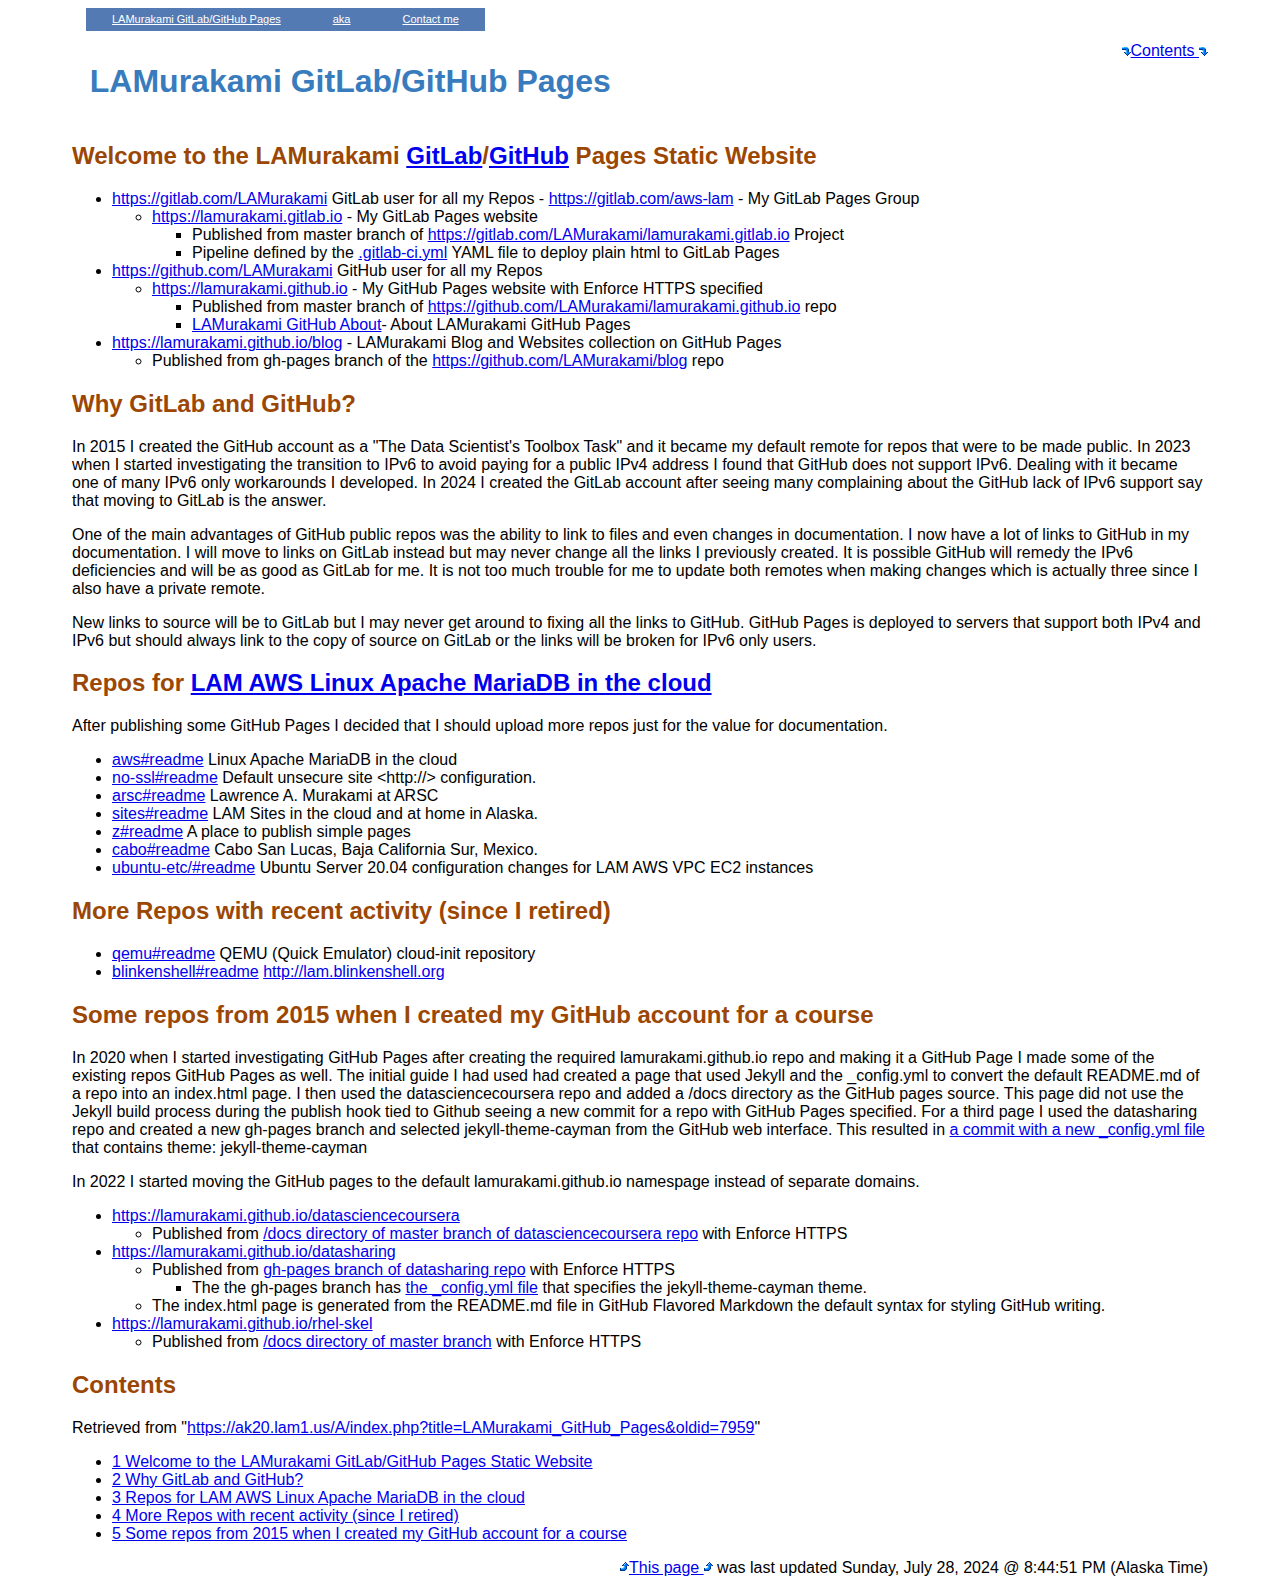
==== index.html @ fcbdb771 "Fix About link" ====
<html><head>

<title>LAMurakami GitLab/GitHub Pages</title>

<link rel="Shortcut Icon" href="LAM.ico" />
<link rel="stylesheet" type="text/css" href="Style.css" />

</head><body>

<!-- START top_nav menuwrapper menuBar -->
<div id="top_nav" align="center"><div id="menuwrapper" align="center">
<ul id="menuBar" style="margin-bottom: 0px;">

<li><a class="trigger" href="." name="top"> LAMurakami GitLab/GitHub Pages</a>
    <ul>
    <li><a href="About">     * About LAMurakami GitLab/GitHub Pages </a></li>
    </ul>
</li>
<li><a class="trigger" href="http://sites.LAM1.us/"> aka</a>
    <ul>
    <li><a href="https://lamurakami.gitlab.io">
    * https://lamurakami.gitlab.io</a></li>
    <li><a href="https://lamurakami.github.io">
    * https://lamurakami.github.io</a></li>
    <li><a href="https://ak20.lam1.us/github">
    * https://ak20.lam1.us/github</a></li>
    </ul>
</li><!-- END aka -->
<li><a class="trigger" href="#tail">        Contact me</a>
    <ul>
    <li><a href="/?dir">                    * 907-978-0260</a></li>
    <li><a href="MailTo:GitLabPages@lamurakami.com">
                                            * GitLabPages@lamurakami.com</a></li>
    </ul>
</li><!-- END Contact me -->
</ul>
</div></div><br class="clearit"><!-- END top_nav menuwrapper menuBar -->
<span style="float: right;"><a href="#toc">
<img border="0" src="ScrollDown.gif" alt="down" />Contents
<img border="0" src="ScrollDown.gif" alt="down" /></a></span>
<h1 >&nbsp;

LAMurakami GitLab/GitHub Pages

</h1>
<br class="clearit">
<!-- start content -->
<div id="mw-content-text" lang="en" dir="ltr"><div>

<h2><span id="Welcome_to_the_LAMurakami_GitLab.2FGitHub_Pages_Static_Website"></span><span id="Welcome_to_the_LAMurakami_GitLab/GitHub_Pages_Static_Website">Welcome to the LAMurakami <a rel="nofollow" href="https://lamurakami.gitlab.io">GitLab</a>/<a rel="nofollow" href="https://lamurakami.github.io">GitHub</a> Pages Static Website</span></h2>
<ul><li><a rel="nofollow" href="https://gitlab.com/LAMurakami">https://gitlab.com/LAMurakami</a> GitLab user for all my Repos - <a rel="nofollow" href="https://gitlab.com/aws-lam">https://gitlab.com/aws-lam</a> - My GitLab Pages Group
<ul><li><a rel="nofollow" href="https://lamurakami.gitlab.io">https://lamurakami.gitlab.io</a> - My GitLab Pages website
<ul><li>Published from master branch of <a rel="nofollow" href="https://gitlab.com/LAMurakami/lamurakami.gitlab.io">https://gitlab.com/LAMurakami/lamurakami.gitlab.io</a> Project</li>
<li>Pipeline defined by the <a rel="nofollow" href="https://gitlab.com/LAMurakami/lamurakami.gitlab.io/-/blob/master/.gitlab-ci.yml?ref_type=heads">.gitlab-ci.yml</a> YAML file to deploy plain html to GitLab Pages</li></ul></li></ul></li>
<li><a rel="nofollow" href="https://github.com/LAMurakami">https://github.com/LAMurakami</a> GitHub user for all my Repos
<ul><li><a rel="nofollow" href="https://lamurakami.github.io">https://lamurakami.github.io</a> - My GitHub Pages website with Enforce HTTPS specified
<ul><li>Published from master branch of <a rel="nofollow" href="https://github.com/LAMurakami/lamurakami.github.io">https://github.com/LAMurakami/lamurakami.github.io</a> repo</li>
<li><a href="About" title="LAMurakami GitHub About">LAMurakami GitHub About</a>- About LAMurakami GitHub Pages</li></ul></li></ul></li>
<li><a rel="nofollow" href="https://lamurakami.github.io/blog">https://lamurakami.github.io/blog</a> - LAMurakami Blog and Websites collection on GitHub Pages
<ul><li>Published from gh-pages branch of the <a rel="nofollow" href="https://github.com/LAMurakami/blog">https://github.com/LAMurakami/blog</a> repo</li></ul></li></ul>
<h2><span id="Why_GitLab_and_GitHub.3F"></span><span id="Why_GitLab_and_GitHub?">Why GitLab and GitHub?</span></h2>
<p>In 2015 I created the GitHub account as a "The Data Scientist's Toolbox Task" and it became my default remote for repos that were to be made public.  In 2023 when I started investigating the transition to IPv6 to avoid paying for a public IPv4 address I found that GitHub does not support IPv6.  Dealing with it became one of many IPv6 only workarounds I developed.  In 2024 I created the GitLab account after seeing many complaining about the GitHub lack of IPv6 support say that moving to GitLab is the answer.
</p><p>One of the main advantages of GitHub public repos was the ability to link to files and even changes in documentation.  I now have a lot of links to GitHub in my documentation.  I will move to links on GitLab instead but may never change all the links I previously created.  It is possible GitHub will remedy the IPv6 deficiencies and will be as good as GitLab for me.  It is not too much trouble for me to update both remotes when making changes which is actually three since I also have a private remote.
</p><p>New links to source will be to GitLab but I may never get around to fixing all the links to GitHub.  GitHub Pages is deployed to servers that support both IPv4 and IPv6 but should always link to the copy of source on GitLab or the links will be broken for IPv6 only users.
</p>
<h2><span id="Repos_for_LAM_AWS_Linux_Apache_MariaDB_in_the_cloud">Repos for <a rel="nofollow" href="http://aws.lam1.us">LAM AWS Linux Apache MariaDB in the cloud</a></span></h2>
<p>After publishing some GitHub Pages I decided that I should upload more repos just for the value for documentation.
</p>
<ul><li><a rel="nofollow" href="https://github.com/LAMurakami/aws#readme">aws#readme</a> Linux Apache MariaDB in the cloud</li>
<li><a rel="nofollow" href="https://github.com/LAMurakami/no-ssl#readme">no-ssl#readme</a> Default unsecure site &lt;http://&gt; configuration.</li>
<li><a rel="nofollow" href="https://github.com/LAMurakami/arsc#readme">arsc#readme</a> Lawrence A. Murakami at ARSC</li>
<li><a rel="nofollow" href="https://github.com/LAMurakami/sites#readme">sites#readme</a> LAM Sites in the cloud and at home in Alaska.</li>
<li><a rel="nofollow" href="https://github.com/LAMurakami/z#readme">z#readme</a> A place to publish simple pages</li>
<li><a rel="nofollow" href="https://github.com/LAMurakami/cabo#readme">cabo#readme</a> Cabo San Lucas, Baja California Sur, Mexico.</li>
<li><a rel="nofollow" href="https://github.com/LAMurakami/ubuntu-etc/#readme">ubuntu-etc/#readme</a> Ubuntu Server 20.04 configuration changes for LAM AWS VPC EC2 instances</li></ul>
<h2><span id="More_Repos_with_recent_activity_.28since_I_retired.29"></span><span id="More_Repos_with_recent_activity_(since_I_retired)">More Repos with recent activity (since I retired)</span></h2>
<ul><li><a rel="nofollow" href="https://github.com/LAMurakami/qemu#readme">qemu#readme</a> QEMU (Quick Emulator) cloud-init repository</li>
<li><a rel="nofollow" href="https://github.com/LAMurakami/blinkenshell#readme">blinkenshell#readme</a> <a rel="nofollow" href="http://lam.blinkenshell.org">http://lam.blinkenshell.org</a></li></ul>
<h2><span id="Some_repos_from_2015_when_I_created_my_GitHub_account_for_a_course">Some repos from 2015 when I created my GitHub account for a course</span></h2>
<p>In 2020 when I started investigating GitHub Pages after creating the required lamurakami.github.io repo and making it a GitHub Page I made some of the existing repos GitHub Pages as well.  The initial guide I had used had created a page that used Jekyll and the _config.yml to convert the default README.md of a repo into an index.html page.  I then used the datasciencecoursera repo and added a /docs directory as the GitHub pages source.  This page did not use the Jekyll build process during the publish hook tied to Github seeing a new commit for a repo with GitHub Pages specified. For a third page I used the datasharing repo and created a new gh-pages branch and selected jekyll-theme-cayman from the GitHub web interface.  This resulted in <a rel="nofollow" href="https://github.com/LAMurakami/datasharing/commit/a7748c3">a commit with a new _config.yml file</a> that contains theme: jekyll-theme-cayman
</p><p>In 2022 I started moving the GitHub pages to the default lamurakami.github.io namespage instead of separate domains.
</p>
<ul><li><a rel="nofollow" href="https://lamurakami.github.io/datasciencecoursera">https://lamurakami.github.io/datasciencecoursera</a>
<ul><li>Published from <a rel="nofollow" href="https://github.com/LAMurakami/datasciencecoursera">/docs directory of master branch of datasciencecoursera repo</a> with Enforce HTTPS</li></ul></li>
<li><a rel="nofollow" href="https://lamurakami.github.io/datasharing">https://lamurakami.github.io/datasharing</a>
<ul><li>Published from <a rel="nofollow" href="https://github.com/LAMurakami/datasharing/tree/gh-pages">gh-pages branch of datasharing repo</a> with Enforce HTTPS
<ul><li>The the gh-pages branch has <a rel="nofollow" href="https://github.com/LAMurakami/datasharing/blob/gh-pages/_config.yml">the _config.yml file</a> that specifies the jekyll-theme-cayman theme.</li></ul></li>
<li>The index.html page is generated from the README.md file in GitHub Flavored Markdown the default syntax for styling GitHub writing.</li></ul></li>
<li><a rel="nofollow" href="https://lamurakami.github.io/rhel-skel">https://lamurakami.github.io/rhel-skel</a>
<ul><li>Published from <a rel="nofollow" href="https://github.com/LAMurakami/rhel-skel/tree/master/docs">/docs directory of master branch</a> with Enforce HTTPS</li></ul></li></ul>
<!-- 
NewPP limit report
Cached time: 20240729043607
Cache expiry: 86400
Reduced expiry: false
Complications: [show‐toc]
CPU time usage: 0.004 seconds
Real time usage: 0.004 seconds
Preprocessor visited node count: 16/1000000
Post‐expand include size: 0/2097152 bytes
Template argument size: 0/2097152 bytes
Highest expansion depth: 2/100
Expensive parser function count: 0/100
Unstrip recursion depth: 0/20
Unstrip post‐expand size: 0/5000000 bytes
-->
<!--
Transclusion expansion time report (%,ms,calls,template)
100.00%    0.000      1 -total
-->

<!-- Saved in parser cache with key wikidb:pcache:idhash:362-0!canonical and timestamp 20240729043607 and revision id 7959. Rendering was triggered because: edit-page
 -->
</div>
</div>
<!-- end content -->
<div id="toc" role="navigation" aria-labelledby="mw-toc-heading"><input type="checkbox" role="button" id="toctogglecheckbox" style="display:none" /><div lang="en" dir="ltr"><h2 id="mw-toc-heading">Contents</h2><label for="toctogglecheckbox"></label></div>
<div data-nosnippet="">Retrieved from "<a dir="ltr" href="https://ak20.lam1.us/A/index.php?title=LAMurakami_GitHub_Pages&amp;oldid=7959">https://ak20.lam1.us/A/index.php?title=LAMurakami_GitHub_Pages&amp;oldid=7959</a>"</div>
<ul>
<li><a href="#Welcome_to_the_LAMurakami_GitLab/GitHub_Pages_Static_Website">1 Welcome to the LAMurakami GitLab/GitHub Pages Static Website</a></li>
<li><a href="#Why_GitLab_and_GitHub?">2 Why GitLab and GitHub?</a></li>
<li><a href="#Repos_for_LAM_AWS_Linux_Apache_MariaDB_in_the_cloud">3 Repos for LAM AWS Linux Apache MariaDB in the cloud</a></li>
<li><a href="#More_Repos_with_recent_activity_(since_I_retired)">4 More Repos with recent activity (since I retired)</a></li>
<li><a href="#Some_repos_from_2015_when_I_created_my_GitHub_account_for_a_course">5 Some repos from 2015 when I created my GitHub account for a course</a></li>
</ul>
</div>

<p align=right>
<a href="#top" name="tail"><img border="0" src="ScrollUp.gif" alt="up" />This page
<img border="0" src="ScrollUp.gif" alt="up" /></a> was last updated

Sunday, July 28, 2024 @ 8:44:51 PM (Alaska Time)
</p>
</body></html>
---- Style.css ----
/* LAM style sheet */
/* $Id: Style.css,v 1.16 2020/01/04 11:24:29 lam Exp lam $ */

html { font-family: Tahoma, Arial, sans-serif; margin-left: 5%; margin-right: 5%; }
h1 { color: #397cbd; }
h2 { color: #9b4703; }
h3 { color: blue; }
h4,h5,h6 { margin-left: -2%; margin-right: -2%}

dt { color: #a02712}

a[href]:hover { background: cyan }
a:hover img { background: white }

pre { color: black; background: #E6E6F9; font-family: monospace; border: solid; 
  border-width: thin; padding: 0.5em;}

/* Some class tag definitions */

p.Right { text-align: right ; margin-top: 0 ; margin-bottom: 0; }

img.floatLeft { float: left; margin: 4px; }
img.floatRight { float: right; margin: 4px; }

/* Top navigation bar Id and class definitions follow: */

#top_nav { padding-top: 0px; margin-top: 0px; height:34px; align:right; }
a.trigger { background-color: #537ab3; }
#menuwrapper { color:#ffffff; margin-top:0; font-size:11px; width:100%;}
.clearit { clear: both; height: 0; line-height: 0.0; font-size: 0; }
#menuBar, #menuBar ul { background-color:#ADC1D8; z-index: 10;
    margin-top:0; padding:0; margin-left: 14px; list-style:none;
    text-align:left; }
#menuBar a { color: #ffffff; padding: 5px 26px 6px 26px; display:block; }
#menuBar a.trigger { margin-top:0; padding: 5px 26px 6px 26px; }
#menuBar li { float: left; width: auto; }
#menuBar li ul, #menuBar ul li  { width: 24em; }
#menuBar ul li a { color:#003399; border-right: 0; padding-left: 5px; }
#menuBar li ul { position: absolute; display: none; }
#menuBar li:hover a, #menuBar li.fixIEhvr a { background-color:cyan; color:black; }
#menuBar li:hover ul, #menuBar li.fixIEhvr ul { display: block; }
#menuBar li:hover ul a, #menuBar li.fixIEhvr ul a { background-color: transparent; }
#menuBar ul a:hover { background-color: cyan!important; color:black!important; }

/* Big Round "Donate" Button class definitions follow: */

.big-round-button { color: blue; background: gold; width:200px; height:48px; border:0;
 font-family:'Helvetica Neue',sans-serif; font-size:24px; line-height:40px; border-radius:30px; }
.big-round-button:hover { color: gold; background: #397cbd; }
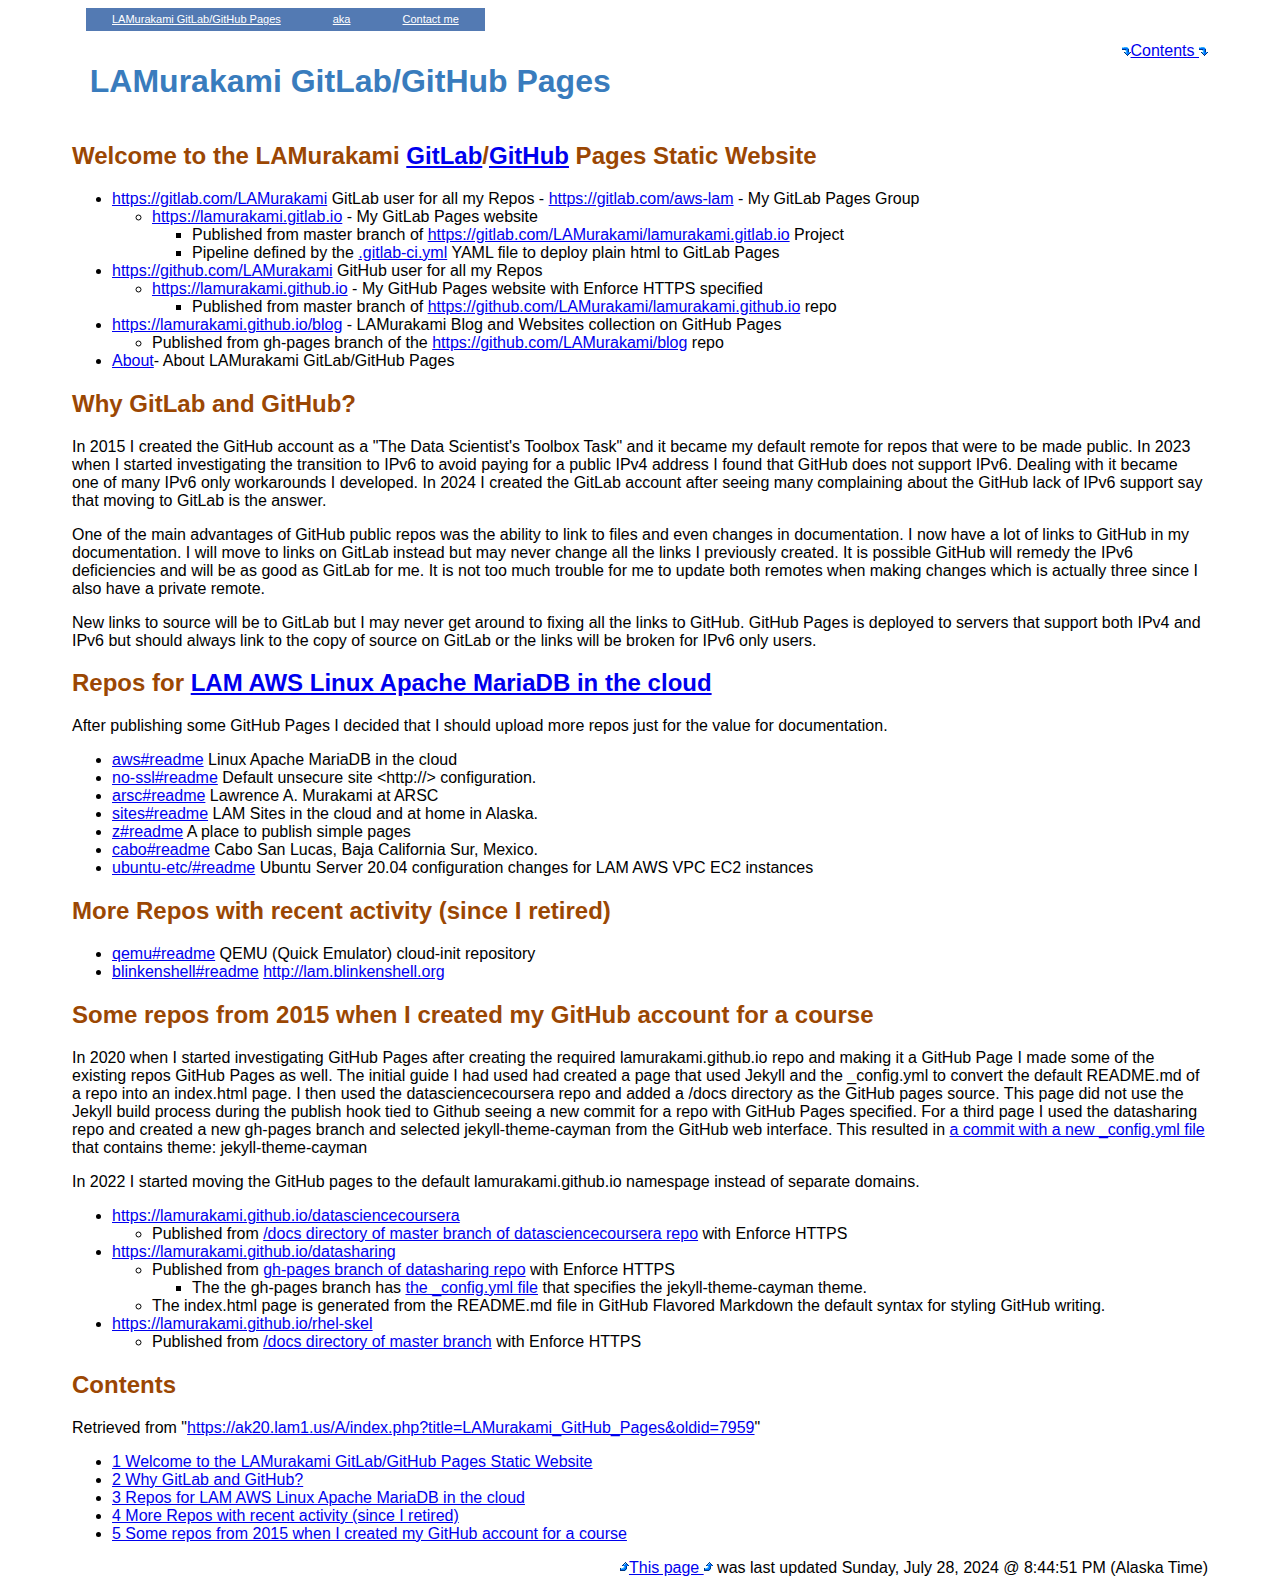
==== commit 9dcec80b: "Fix About link" ====
--- a/index.html
+++ b/index.html
@@ -55,9 +55,11 @@
 <li><a rel="nofollow" href="https://github.com/LAMurakami">https://github.com/LAMurakami</a> GitHub user for all my Repos
 <ul><li><a rel="nofollow" href="https://lamurakami.github.io">https://lamurakami.github.io</a> - My GitHub Pages website with Enforce HTTPS specified
 <ul><li>Published from master branch of <a rel="nofollow" href="https://github.com/LAMurakami/lamurakami.github.io">https://github.com/LAMurakami/lamurakami.github.io</a> repo</li>
-<li><a href="About" title="LAMurakami GitHub About">LAMurakami GitHub About</a>- About LAMurakami GitHub Pages</li></ul></li></ul></li>
+</ul></li></ul></li>
 <li><a rel="nofollow" href="https://lamurakami.github.io/blog">https://lamurakami.github.io/blog</a> - LAMurakami Blog and Websites collection on GitHub Pages
-<ul><li>Published from gh-pages branch of the <a rel="nofollow" href="https://github.com/LAMurakami/blog">https://github.com/LAMurakami/blog</a> repo</li></ul></li></ul>
+<ul><li>Published from gh-pages branch of the <a rel="nofollow" href="https://github.com/LAMurakami/blog">https://github.com/LAMurakami/blog</a> repo</li></ul>
+<li><a href="About" title="About">About</a>- About LAMurakami GitLab/GitHub Pages</li>
+</li></ul>
 <h2><span id="Why_GitLab_and_GitHub.3F"></span><span id="Why_GitLab_and_GitHub?">Why GitLab and GitHub?</span></h2>
 <p>In 2015 I created the GitHub account as a "The Data Scientist's Toolbox Task" and it became my default remote for repos that were to be made public.  In 2023 when I started investigating the transition to IPv6 to avoid paying for a public IPv4 address I found that GitHub does not support IPv6.  Dealing with it became one of many IPv6 only workarounds I developed.  In 2024 I created the GitLab account after seeing many complaining about the GitHub lack of IPv6 support say that moving to GitLab is the answer.
 </p><p>One of the main advantages of GitHub public repos was the ability to link to files and even changes in documentation.  I now have a lot of links to GitHub in my documentation.  I will move to links on GitLab instead but may never change all the links I previously created.  It is possible GitHub will remedy the IPv6 deficiencies and will be as good as GitLab for me.  It is not too much trouble for me to update both remotes when making changes which is actually three since I also have a private remote.
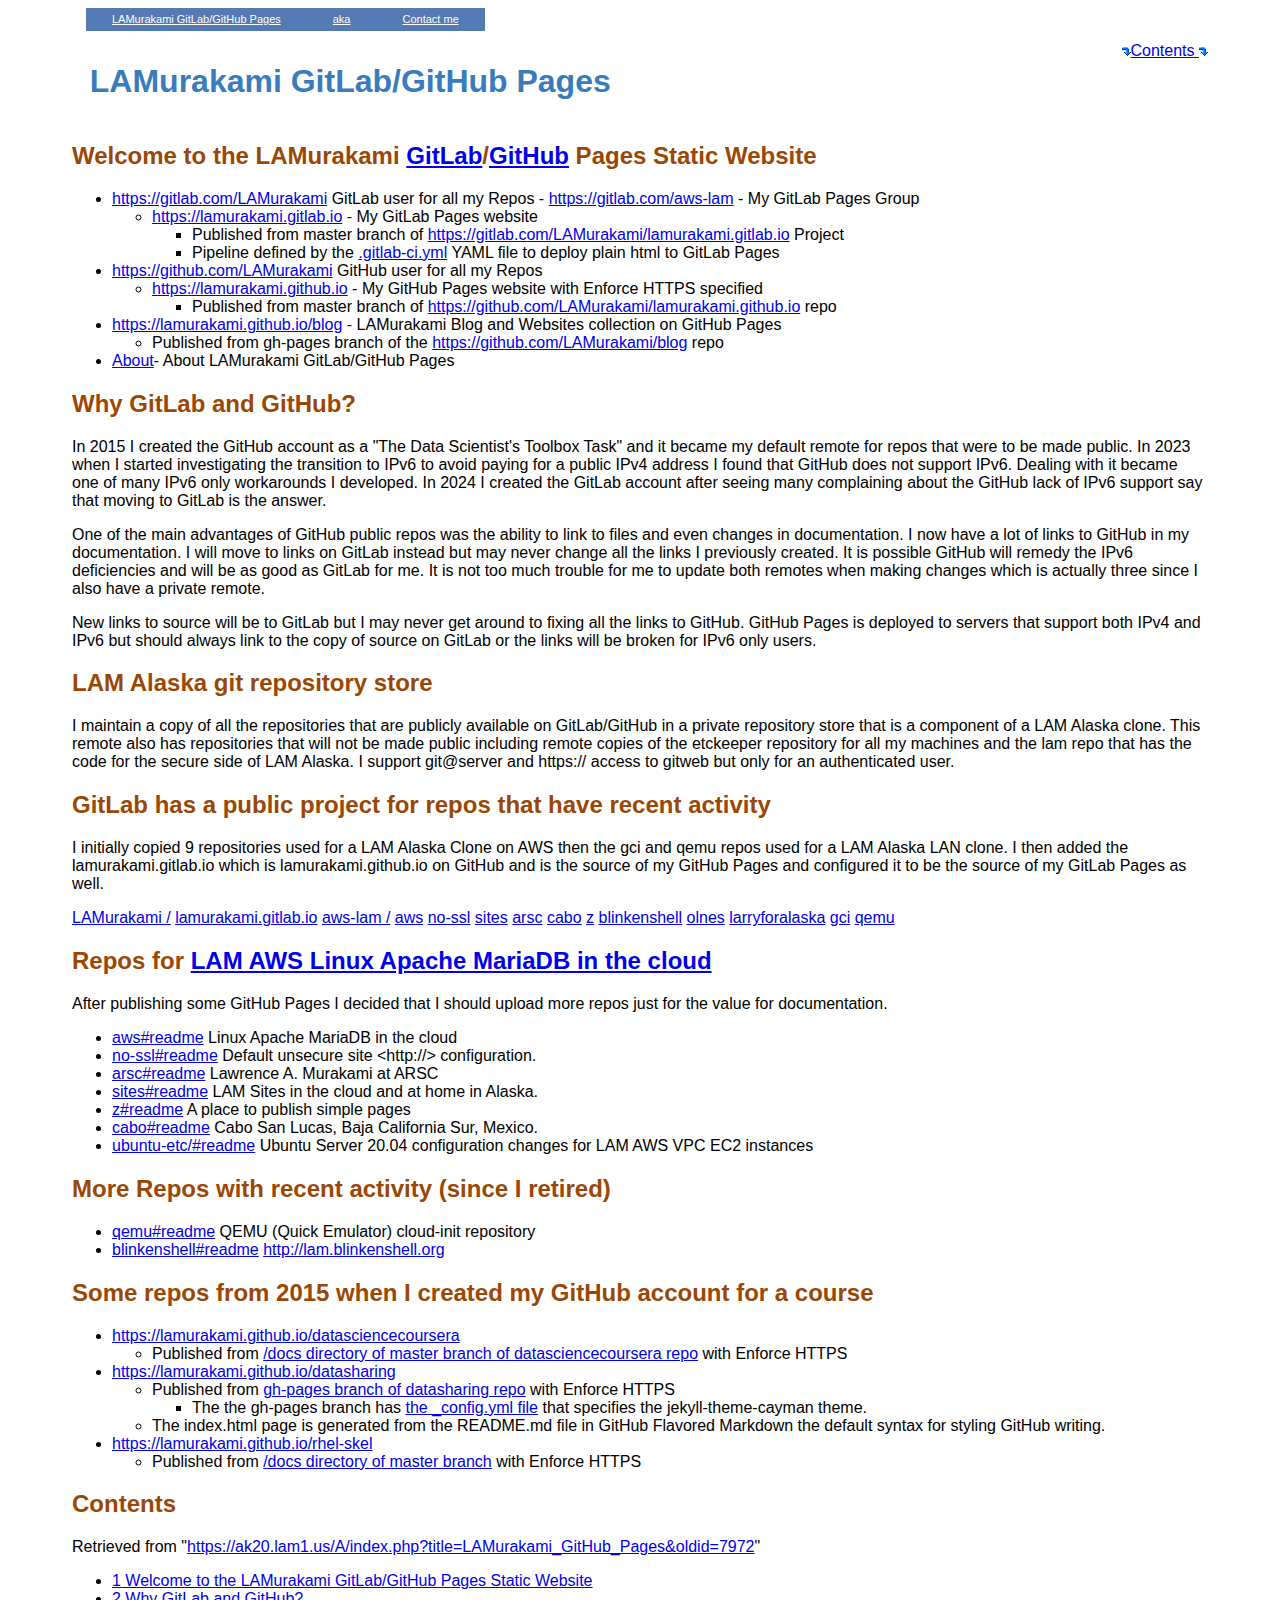
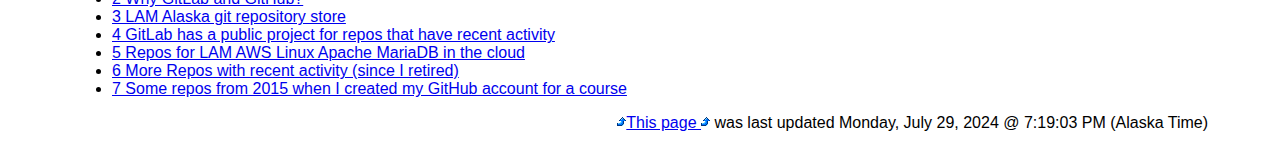
==== commit 637edb0a: "Update to LAMurakami GitLab/GitHub Pages" ====
--- a/index.html
+++ b/index.html
@@ -57,13 +57,33 @@
 <ul><li>Published from master branch of <a rel="nofollow" href="https://github.com/LAMurakami/lamurakami.github.io">https://github.com/LAMurakami/lamurakami.github.io</a> repo</li>
 </ul></li></ul></li>
 <li><a rel="nofollow" href="https://lamurakami.github.io/blog">https://lamurakami.github.io/blog</a> - LAMurakami Blog and Websites collection on GitHub Pages
-<ul><li>Published from gh-pages branch of the <a rel="nofollow" href="https://github.com/LAMurakami/blog">https://github.com/LAMurakami/blog</a> repo</li></ul>
+<ul><li>Published from gh-pages branch of the <a rel="nofollow" href="https://github.com/LAMurakami/blog">https://github.com/LAMurakami/blog</a> repo</li></ul></li>
 <li><a href="About" title="About">About</a>- About LAMurakami GitLab/GitHub Pages</li>
-</li></ul>
+</ul>
 <h2><span id="Why_GitLab_and_GitHub.3F"></span><span id="Why_GitLab_and_GitHub?">Why GitLab and GitHub?</span></h2>
 <p>In 2015 I created the GitHub account as a "The Data Scientist's Toolbox Task" and it became my default remote for repos that were to be made public.  In 2023 when I started investigating the transition to IPv6 to avoid paying for a public IPv4 address I found that GitHub does not support IPv6.  Dealing with it became one of many IPv6 only workarounds I developed.  In 2024 I created the GitLab account after seeing many complaining about the GitHub lack of IPv6 support say that moving to GitLab is the answer.
 </p><p>One of the main advantages of GitHub public repos was the ability to link to files and even changes in documentation.  I now have a lot of links to GitHub in my documentation.  I will move to links on GitLab instead but may never change all the links I previously created.  It is possible GitHub will remedy the IPv6 deficiencies and will be as good as GitLab for me.  It is not too much trouble for me to update both remotes when making changes which is actually three since I also have a private remote.
 </p><p>New links to source will be to GitLab but I may never get around to fixing all the links to GitHub.  GitHub Pages is deployed to servers that support both IPv4 and IPv6 but should always link to the copy of source on GitLab or the links will be broken for IPv6 only users.
+</p>
+<h2><span id="LAM_Alaska_git_repository_store">LAM Alaska git repository store</span></h2>
+<p>I maintain a copy of all the repositories that are publicly available on GitLab/GitHub in a private repository store that is a component of a LAM Alaska clone.  This remote also has repositories that will not be made public including remote copies of the etckeeper repository for all my machines and the lam repo that has the code for the secure side of LAM Alaska.  I support git@server and https:// access to gitweb but only for an authenticated user.
+</p>
+<h2><span id="GitLab_has_a_public_project_for_repos_that_have_recent_activity">GitLab has a public project for repos that have recent activity</span></h2>
+<p>I initially copied 9 repositories used for a LAM Alaska Clone on AWS then the gci and qemu repos used for a LAM Alaska LAN clone.  I then added the lamurakami.gitlab.io which is lamurakami.github.io on GitHub and is the source of my GitHub Pages and configured it to be the source of my GitLab Pages as well.
+</p><p><a rel="nofollow" href="https://gitlab.com/LAMurakami">LAMurakami /</a>
+<a rel="nofollow" href="https://gitlab.com/LAMurakami/lamurakami.gitlab.io">lamurakami.gitlab.io</a>
+<a rel="nofollow" href="https://gitlab.com/aws-lam">aws-lam /</a>
+<a rel="nofollow" href="https://gitlab.com/aws-lam/aws">aws</a>
+<a rel="nofollow" href="https://gitlab.com/aws-lam/no-ssl">no-ssl</a>
+<a rel="nofollow" href="https://gitlab.com/aws-lam/sites">sites</a>
+<a rel="nofollow" href="https://gitlab.com/aws-lam/arsc">arsc</a>
+<a rel="nofollow" href="https://gitlab.com/aws-lam/cabo">cabo</a>
+<a rel="nofollow" href="https://gitlab.com/aws-lam/z">z</a>
+<a rel="nofollow" href="https://gitlab.com/aws-lam/blinkenshell">blinkenshell</a>
+<a rel="nofollow" href="https://gitlab.com/aws-lam/olnes">olnes</a>
+<a rel="nofollow" href="https://gitlab.com/aws-lam/larryforalaska">larryforalaska</a>
+<a rel="nofollow" href="https://gitlab.com/aws-lam/gci">gci</a>
+<a rel="nofollow" href="https://gitlab.com/aws-lam/qemu">qemu</a>
 </p>
 <h2><span id="Repos_for_LAM_AWS_Linux_Apache_MariaDB_in_the_cloud">Repos for <a rel="nofollow" href="http://aws.lam1.us">LAM AWS Linux Apache MariaDB in the cloud</a></span></h2>
 <p>After publishing some GitHub Pages I decided that I should upload more repos just for the value for documentation.
@@ -79,9 +99,6 @@
 <ul><li><a rel="nofollow" href="https://github.com/LAMurakami/qemu#readme">qemu#readme</a> QEMU (Quick Emulator) cloud-init repository</li>
 <li><a rel="nofollow" href="https://github.com/LAMurakami/blinkenshell#readme">blinkenshell#readme</a> <a rel="nofollow" href="http://lam.blinkenshell.org">http://lam.blinkenshell.org</a></li></ul>
 <h2><span id="Some_repos_from_2015_when_I_created_my_GitHub_account_for_a_course">Some repos from 2015 when I created my GitHub account for a course</span></h2>
-<p>In 2020 when I started investigating GitHub Pages after creating the required lamurakami.github.io repo and making it a GitHub Page I made some of the existing repos GitHub Pages as well.  The initial guide I had used had created a page that used Jekyll and the _config.yml to convert the default README.md of a repo into an index.html page.  I then used the datasciencecoursera repo and added a /docs directory as the GitHub pages source.  This page did not use the Jekyll build process during the publish hook tied to Github seeing a new commit for a repo with GitHub Pages specified. For a third page I used the datasharing repo and created a new gh-pages branch and selected jekyll-theme-cayman from the GitHub web interface.  This resulted in <a rel="nofollow" href="https://github.com/LAMurakami/datasharing/commit/a7748c3">a commit with a new _config.yml file</a> that contains theme: jekyll-theme-cayman
-</p><p>In 2022 I started moving the GitHub pages to the default lamurakami.github.io namespage instead of separate domains.
-</p>
 <ul><li><a rel="nofollow" href="https://lamurakami.github.io/datasciencecoursera">https://lamurakami.github.io/datasciencecoursera</a>
 <ul><li>Published from <a rel="nofollow" href="https://github.com/LAMurakami/datasciencecoursera">/docs directory of master branch of datasciencecoursera repo</a> with Enforce HTTPS</li></ul></li>
 <li><a rel="nofollow" href="https://lamurakami.github.io/datasharing">https://lamurakami.github.io/datasharing</a>
@@ -92,13 +109,13 @@
 <ul><li>Published from <a rel="nofollow" href="https://github.com/LAMurakami/rhel-skel/tree/master/docs">/docs directory of master branch</a> with Enforce HTTPS</li></ul></li></ul>
 <!-- 
 NewPP limit report
-Cached time: 20240729043607
+Cached time: 20240730014449
 Cache expiry: 86400
 Reduced expiry: false
 Complications: [show‐toc]
-CPU time usage: 0.004 seconds
-Real time usage: 0.004 seconds
-Preprocessor visited node count: 16/1000000
+CPU time usage: 0.005 seconds
+Real time usage: 0.005 seconds
+Preprocessor visited node count: 22/1000000
 Post‐expand include size: 0/2097152 bytes
 Template argument size: 0/2097152 bytes
 Highest expansion depth: 2/100
@@ -111,19 +128,21 @@
 100.00%    0.000      1 -total
 -->
 
-<!-- Saved in parser cache with key wikidb:pcache:idhash:362-0!canonical and timestamp 20240729043607 and revision id 7959. Rendering was triggered because: edit-page
+<!-- Saved in parser cache with key wikidb:pcache:idhash:362-0!canonical and timestamp 20240730014449 and revision id 7972. Rendering was triggered because: edit-page
  -->
 </div>
 </div>
 <!-- end content -->
 <div id="toc" role="navigation" aria-labelledby="mw-toc-heading"><input type="checkbox" role="button" id="toctogglecheckbox" style="display:none" /><div lang="en" dir="ltr"><h2 id="mw-toc-heading">Contents</h2><label for="toctogglecheckbox"></label></div>
-<div data-nosnippet="">Retrieved from "<a dir="ltr" href="https://ak20.lam1.us/A/index.php?title=LAMurakami_GitHub_Pages&amp;oldid=7959">https://ak20.lam1.us/A/index.php?title=LAMurakami_GitHub_Pages&amp;oldid=7959</a>"</div>
+<div data-nosnippet="">Retrieved from "<a dir="ltr" href="https://ak20.lam1.us/A/index.php?title=LAMurakami_GitHub_Pages&amp;oldid=7972">https://ak20.lam1.us/A/index.php?title=LAMurakami_GitHub_Pages&amp;oldid=7972</a>"</div>
 <ul>
 <li><a href="#Welcome_to_the_LAMurakami_GitLab/GitHub_Pages_Static_Website">1 Welcome to the LAMurakami GitLab/GitHub Pages Static Website</a></li>
 <li><a href="#Why_GitLab_and_GitHub?">2 Why GitLab and GitHub?</a></li>
-<li><a href="#Repos_for_LAM_AWS_Linux_Apache_MariaDB_in_the_cloud">3 Repos for LAM AWS Linux Apache MariaDB in the cloud</a></li>
-<li><a href="#More_Repos_with_recent_activity_(since_I_retired)">4 More Repos with recent activity (since I retired)</a></li>
-<li><a href="#Some_repos_from_2015_when_I_created_my_GitHub_account_for_a_course">5 Some repos from 2015 when I created my GitHub account for a course</a></li>
+<li><a href="#LAM_Alaska_git_repository_store">3 LAM Alaska git repository store</a></li>
+<li><a href="#GitLab_has_a_public_project_for_repos_that_have_recent_activity">4 GitLab has a public project for repos that have recent activity</a></li>
+<li><a href="#Repos_for_LAM_AWS_Linux_Apache_MariaDB_in_the_cloud">5 Repos for LAM AWS Linux Apache MariaDB in the cloud</a></li>
+<li><a href="#More_Repos_with_recent_activity_(since_I_retired)">6 More Repos with recent activity (since I retired)</a></li>
+<li><a href="#Some_repos_from_2015_when_I_created_my_GitHub_account_for_a_course">7 Some repos from 2015 when I created my GitHub account for a course</a></li>
 </ul>
 </div>
 
@@ -131,6 +150,6 @@
 <a href="#top" name="tail"><img border="0" src="ScrollUp.gif" alt="up" />This page
 <img border="0" src="ScrollUp.gif" alt="up" /></a> was last updated
 
-Sunday, July 28, 2024 @ 8:44:51 PM (Alaska Time)
+Monday, July 29, 2024 @ 7:19:03 PM (Alaska Time)
 </p>
 </body></html>
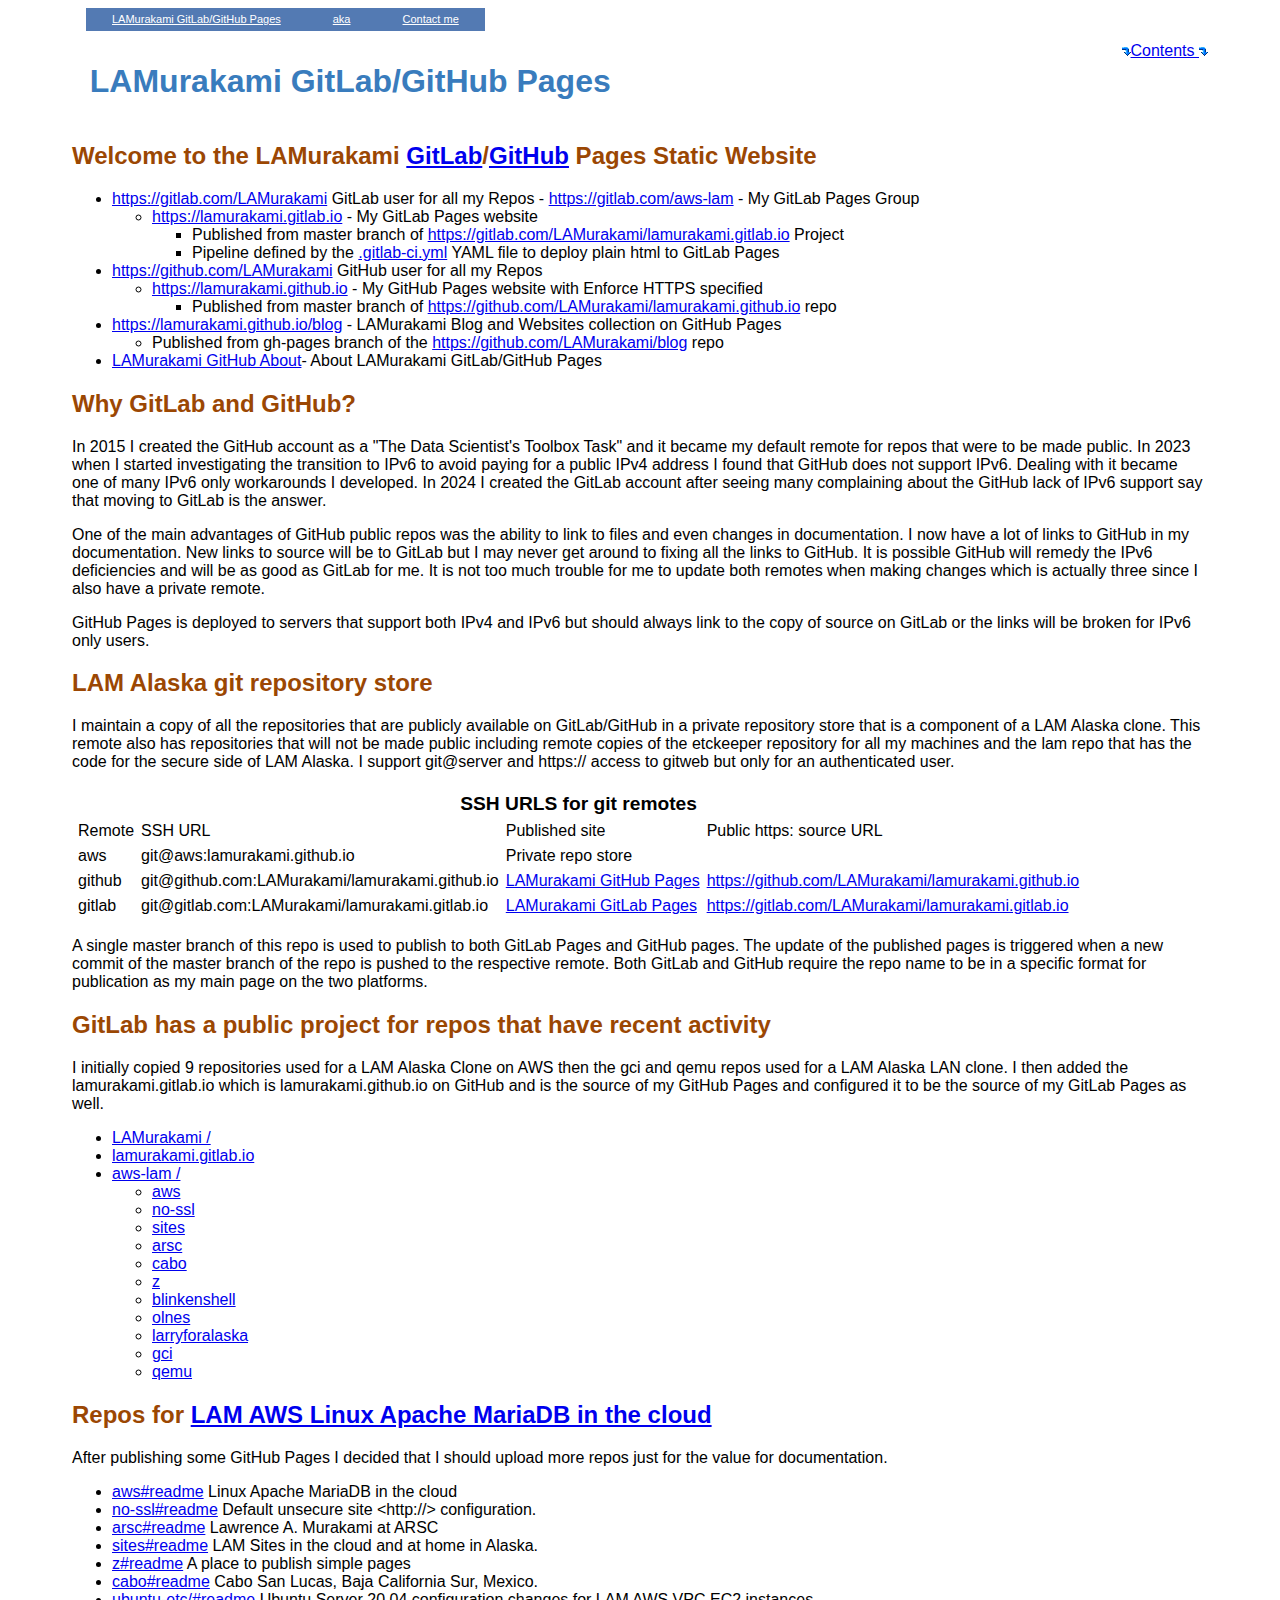
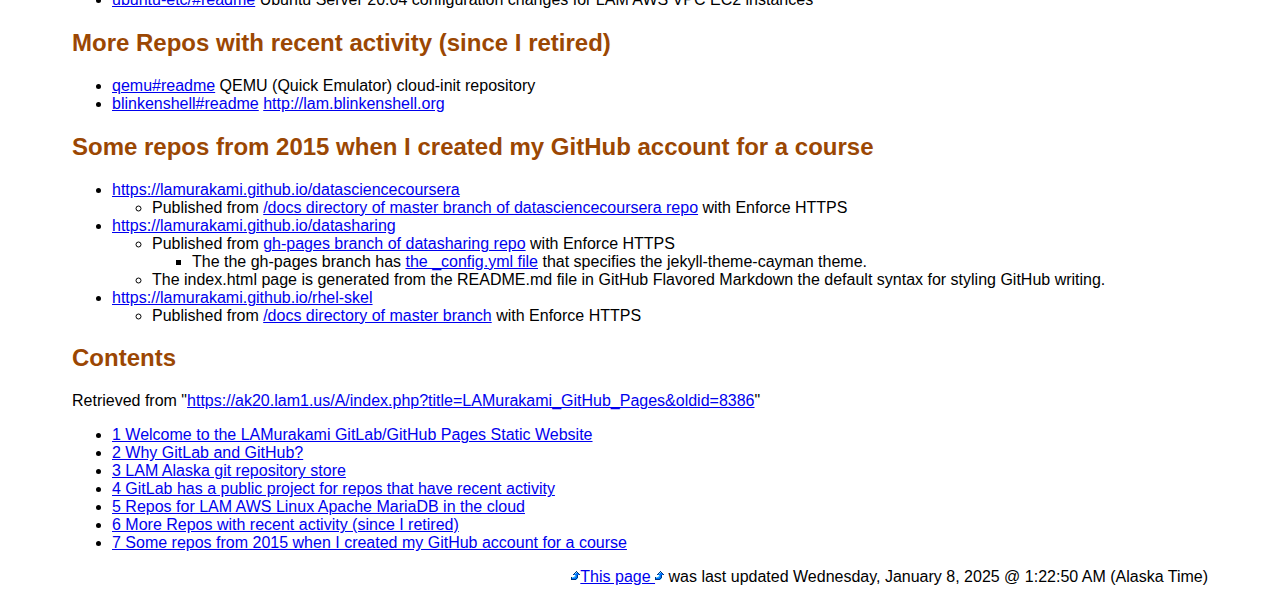
==== commit 7fb22efa: "Update the main page" ====
--- a/index.html
+++ b/index.html
@@ -45,7 +45,7 @@
 </h1>
 <br class="clearit">
 <!-- start content -->
-<div id="mw-content-text" lang="en" dir="ltr"><div>
+<div id="mw-content-text"><div lang="en" dir="ltr">
 
 <h2><span id="Welcome_to_the_LAMurakami_GitLab.2FGitHub_Pages_Static_Website"></span><span id="Welcome_to_the_LAMurakami_GitLab/GitHub_Pages_Static_Website">Welcome to the LAMurakami <a rel="nofollow" href="https://lamurakami.gitlab.io">GitLab</a>/<a rel="nofollow" href="https://lamurakami.github.io">GitHub</a> Pages Static Website</span></h2>
 <ul><li><a rel="nofollow" href="https://gitlab.com/LAMurakami">https://gitlab.com/LAMurakami</a> GitLab user for all my Repos - <a rel="nofollow" href="https://gitlab.com/aws-lam">https://gitlab.com/aws-lam</a> - My GitLab Pages Group
@@ -54,37 +54,64 @@
 <li>Pipeline defined by the <a rel="nofollow" href="https://gitlab.com/LAMurakami/lamurakami.gitlab.io/-/blob/master/.gitlab-ci.yml?ref_type=heads">.gitlab-ci.yml</a> YAML file to deploy plain html to GitLab Pages</li></ul></li></ul></li>
 <li><a rel="nofollow" href="https://github.com/LAMurakami">https://github.com/LAMurakami</a> GitHub user for all my Repos
 <ul><li><a rel="nofollow" href="https://lamurakami.github.io">https://lamurakami.github.io</a> - My GitHub Pages website with Enforce HTTPS specified
-<ul><li>Published from master branch of <a rel="nofollow" href="https://github.com/LAMurakami/lamurakami.github.io">https://github.com/LAMurakami/lamurakami.github.io</a> repo</li>
-</ul></li></ul></li>
+<ul><li>Published from master branch of <a rel="nofollow" href="https://github.com/LAMurakami/lamurakami.github.io">https://github.com/LAMurakami/lamurakami.github.io</a> repo</li></ul></li></ul></li>
 <li><a rel="nofollow" href="https://lamurakami.github.io/blog">https://lamurakami.github.io/blog</a> - LAMurakami Blog and Websites collection on GitHub Pages
 <ul><li>Published from gh-pages branch of the <a rel="nofollow" href="https://github.com/LAMurakami/blog">https://github.com/LAMurakami/blog</a> repo</li></ul></li>
-<li><a href="About" title="About">About</a>- About LAMurakami GitLab/GitHub Pages</li>
-</ul>
+<li><a href="/a/LAMurakami_GitHub_About" title="LAMurakami GitHub About">LAMurakami GitHub About</a>- About LAMurakami GitLab/GitHub Pages</li></ul>
 <h2><span id="Why_GitLab_and_GitHub.3F"></span><span id="Why_GitLab_and_GitHub?">Why GitLab and GitHub?</span></h2>
 <p>In 2015 I created the GitHub account as a "The Data Scientist's Toolbox Task" and it became my default remote for repos that were to be made public.  In 2023 when I started investigating the transition to IPv6 to avoid paying for a public IPv4 address I found that GitHub does not support IPv6.  Dealing with it became one of many IPv6 only workarounds I developed.  In 2024 I created the GitLab account after seeing many complaining about the GitHub lack of IPv6 support say that moving to GitLab is the answer.
-</p><p>One of the main advantages of GitHub public repos was the ability to link to files and even changes in documentation.  I now have a lot of links to GitHub in my documentation.  I will move to links on GitLab instead but may never change all the links I previously created.  It is possible GitHub will remedy the IPv6 deficiencies and will be as good as GitLab for me.  It is not too much trouble for me to update both remotes when making changes which is actually three since I also have a private remote.
-</p><p>New links to source will be to GitLab but I may never get around to fixing all the links to GitHub.  GitHub Pages is deployed to servers that support both IPv4 and IPv6 but should always link to the copy of source on GitLab or the links will be broken for IPv6 only users.
+</p><p>One of the main advantages of GitHub public repos was the ability to link to files and even changes in documentation.  I now have a lot of links to GitHub in my documentation.  New links to source will be to GitLab but I may never get around to fixing all the links to GitHub.  It is possible GitHub will remedy the IPv6 deficiencies and will be as good as GitLab for me.  It is not too much trouble for me to update both remotes when making changes which is actually three since I also have a private remote.
+</p><p>GitHub Pages is deployed to servers that support both IPv4 and IPv6 but should always link to the copy of source on GitLab or the links will be broken for IPv6 only users.
 </p>
 <h2><span id="LAM_Alaska_git_repository_store">LAM Alaska git repository store</span></h2>
 <p>I maintain a copy of all the repositories that are publicly available on GitLab/GitHub in a private repository store that is a component of a LAM Alaska clone.  This remote also has repositories that will not be made public including remote copies of the etckeeper repository for all my machines and the lam repo that has the code for the secure side of LAM Alaska.  I support git@server and https:// access to gitweb but only for an authenticated user.
 </p>
+<table cellspacing="5">
+<tbody><tr>
+<th colspan="4"><big>SSH URLS for git remotes</big>
+</th></tr>
+<tr>
+<td>Remote</td>
+<td>SSH URL</td>
+<td>Published site</td>
+<td>Public https: source URL
+</td></tr>
+<tr>
+<td>aws</td>
+<td>git@aws:lamurakami.github.io</td>
+<td>Private repo store
+</td></tr>
+<tr>
+<td>github</td>
+<td>git@github.com:LAMurakami/lamurakami.github.io</td>
+<td><a rel="nofollow" href="https://lamurakami.github.io/">LAMurakami GitHub Pages</a></td>
+<td><a rel="nofollow" href="https://github.com/LAMurakami/lamurakami.github.io">https://github.com/LAMurakami/lamurakami.github.io</a>
+</td></tr>
+<tr>
+<td>gitlab</td>
+<td>git@gitlab.com:LAMurakami/lamurakami.gitlab.io</td>
+<td><a rel="nofollow" href="https://lamurakami.gitlab.io/">LAMurakami GitLab Pages</a></td>
+<td><a rel="nofollow" href="https://gitlab.com/LAMurakami/lamurakami.gitlab.io">https://gitlab.com/LAMurakami/lamurakami.gitlab.io</a>
+</td></tr></tbody></table>
+<p>A single master branch of this repo is used to publish to both GitLab Pages and GitHub pages.  The update of the published pages is triggered when a new commit of the master branch of the repo is pushed to the respective remote.  Both GitLab and GitHub require the repo name to be in a specific format for publication as my main page on the two platforms.
+</p>
 <h2><span id="GitLab_has_a_public_project_for_repos_that_have_recent_activity">GitLab has a public project for repos that have recent activity</span></h2>
 <p>I initially copied 9 repositories used for a LAM Alaska Clone on AWS then the gci and qemu repos used for a LAM Alaska LAN clone.  I then added the lamurakami.gitlab.io which is lamurakami.github.io on GitHub and is the source of my GitHub Pages and configured it to be the source of my GitLab Pages as well.
-</p><p><a rel="nofollow" href="https://gitlab.com/LAMurakami">LAMurakami /</a>
-<a rel="nofollow" href="https://gitlab.com/LAMurakami/lamurakami.gitlab.io">lamurakami.gitlab.io</a>
-<a rel="nofollow" href="https://gitlab.com/aws-lam">aws-lam /</a>
-<a rel="nofollow" href="https://gitlab.com/aws-lam/aws">aws</a>
-<a rel="nofollow" href="https://gitlab.com/aws-lam/no-ssl">no-ssl</a>
-<a rel="nofollow" href="https://gitlab.com/aws-lam/sites">sites</a>
-<a rel="nofollow" href="https://gitlab.com/aws-lam/arsc">arsc</a>
-<a rel="nofollow" href="https://gitlab.com/aws-lam/cabo">cabo</a>
-<a rel="nofollow" href="https://gitlab.com/aws-lam/z">z</a>
-<a rel="nofollow" href="https://gitlab.com/aws-lam/blinkenshell">blinkenshell</a>
-<a rel="nofollow" href="https://gitlab.com/aws-lam/olnes">olnes</a>
-<a rel="nofollow" href="https://gitlab.com/aws-lam/larryforalaska">larryforalaska</a>
-<a rel="nofollow" href="https://gitlab.com/aws-lam/gci">gci</a>
-<a rel="nofollow" href="https://gitlab.com/aws-lam/qemu">qemu</a>
 </p>
+<ul><li><a rel="nofollow" href="https://gitlab.com/LAMurakami">LAMurakami /</a></li>
+<li><a rel="nofollow" href="https://gitlab.com/LAMurakami/lamurakami.gitlab.io">lamurakami.gitlab.io</a></li>
+<li><a rel="nofollow" href="https://gitlab.com/aws-lam">aws-lam /</a>
+<ul><li><a rel="nofollow" href="https://gitlab.com/aws-lam/aws">aws</a></li>
+<li><a rel="nofollow" href="https://gitlab.com/aws-lam/no-ssl">no-ssl</a></li>
+<li><a rel="nofollow" href="https://gitlab.com/aws-lam/sites">sites</a></li>
+<li><a rel="nofollow" href="https://gitlab.com/aws-lam/arsc">arsc</a></li>
+<li><a rel="nofollow" href="https://gitlab.com/aws-lam/cabo">cabo</a></li>
+<li><a rel="nofollow" href="https://gitlab.com/aws-lam/z">z</a></li>
+<li><a rel="nofollow" href="https://gitlab.com/aws-lam/blinkenshell">blinkenshell</a></li>
+<li><a rel="nofollow" href="https://gitlab.com/aws-lam/olnes">olnes</a></li>
+<li><a rel="nofollow" href="https://gitlab.com/aws-lam/larryforalaska">larryforalaska</a></li>
+<li><a rel="nofollow" href="https://gitlab.com/aws-lam/gci">gci</a></li>
+<li><a rel="nofollow" href="https://gitlab.com/aws-lam/qemu">qemu</a></li></ul></li></ul>
 <h2><span id="Repos_for_LAM_AWS_Linux_Apache_MariaDB_in_the_cloud">Repos for <a rel="nofollow" href="http://aws.lam1.us">LAM AWS Linux Apache MariaDB in the cloud</a></span></h2>
 <p>After publishing some GitHub Pages I decided that I should upload more repos just for the value for documentation.
 </p>
@@ -109,12 +136,12 @@
 <ul><li>Published from <a rel="nofollow" href="https://github.com/LAMurakami/rhel-skel/tree/master/docs">/docs directory of master branch</a> with Enforce HTTPS</li></ul></li></ul>
 <!-- 
 NewPP limit report
-Cached time: 20240730014449
+Cached time: 20250108101118
 Cache expiry: 86400
 Reduced expiry: false
 Complications: [show‐toc]
-CPU time usage: 0.005 seconds
-Real time usage: 0.005 seconds
+CPU time usage: 0.007 seconds
+Real time usage: 0.007 seconds
 Preprocessor visited node count: 22/1000000
 Post‐expand include size: 0/2097152 bytes
 Template argument size: 0/2097152 bytes
@@ -128,13 +155,13 @@
 100.00%    0.000      1 -total
 -->
 
-<!-- Saved in parser cache with key wikidb:pcache:idhash:362-0!canonical and timestamp 20240730014449 and revision id 7972. Rendering was triggered because: edit-page
+<!-- Saved in parser cache with key wikidb:pcache:idhash:362-0!canonical and timestamp 20250108101118 and revision id 8386. Rendering was triggered because: edit-page
  -->
 </div>
 </div>
 <!-- end content -->
 <div id="toc" role="navigation" aria-labelledby="mw-toc-heading"><input type="checkbox" role="button" id="toctogglecheckbox" style="display:none" /><div lang="en" dir="ltr"><h2 id="mw-toc-heading">Contents</h2><label for="toctogglecheckbox"></label></div>
-<div data-nosnippet="">Retrieved from "<a dir="ltr" href="https://ak20.lam1.us/A/index.php?title=LAMurakami_GitHub_Pages&amp;oldid=7972">https://ak20.lam1.us/A/index.php?title=LAMurakami_GitHub_Pages&amp;oldid=7972</a>"</div>
+<div data-nosnippet="">Retrieved from "<a dir="ltr" href="https://ak20.lam1.us/A/index.php?title=LAMurakami_GitHub_Pages&amp;oldid=8386">https://ak20.lam1.us/A/index.php?title=LAMurakami_GitHub_Pages&amp;oldid=8386</a>"</div>
 <ul>
 <li><a href="#Welcome_to_the_LAMurakami_GitLab/GitHub_Pages_Static_Website">1 Welcome to the LAMurakami GitLab/GitHub Pages Static Website</a></li>
 <li><a href="#Why_GitLab_and_GitHub?">2 Why GitLab and GitHub?</a></li>
@@ -150,6 +177,6 @@
 <a href="#top" name="tail"><img border="0" src="ScrollUp.gif" alt="up" />This page
 <img border="0" src="ScrollUp.gif" alt="up" /></a> was last updated
 
-Monday, July 29, 2024 @ 7:19:03 PM (Alaska Time)
+Wednesday, January 8, 2025 @ 1:22:50 AM (Alaska Time)
 </p>
 </body></html>
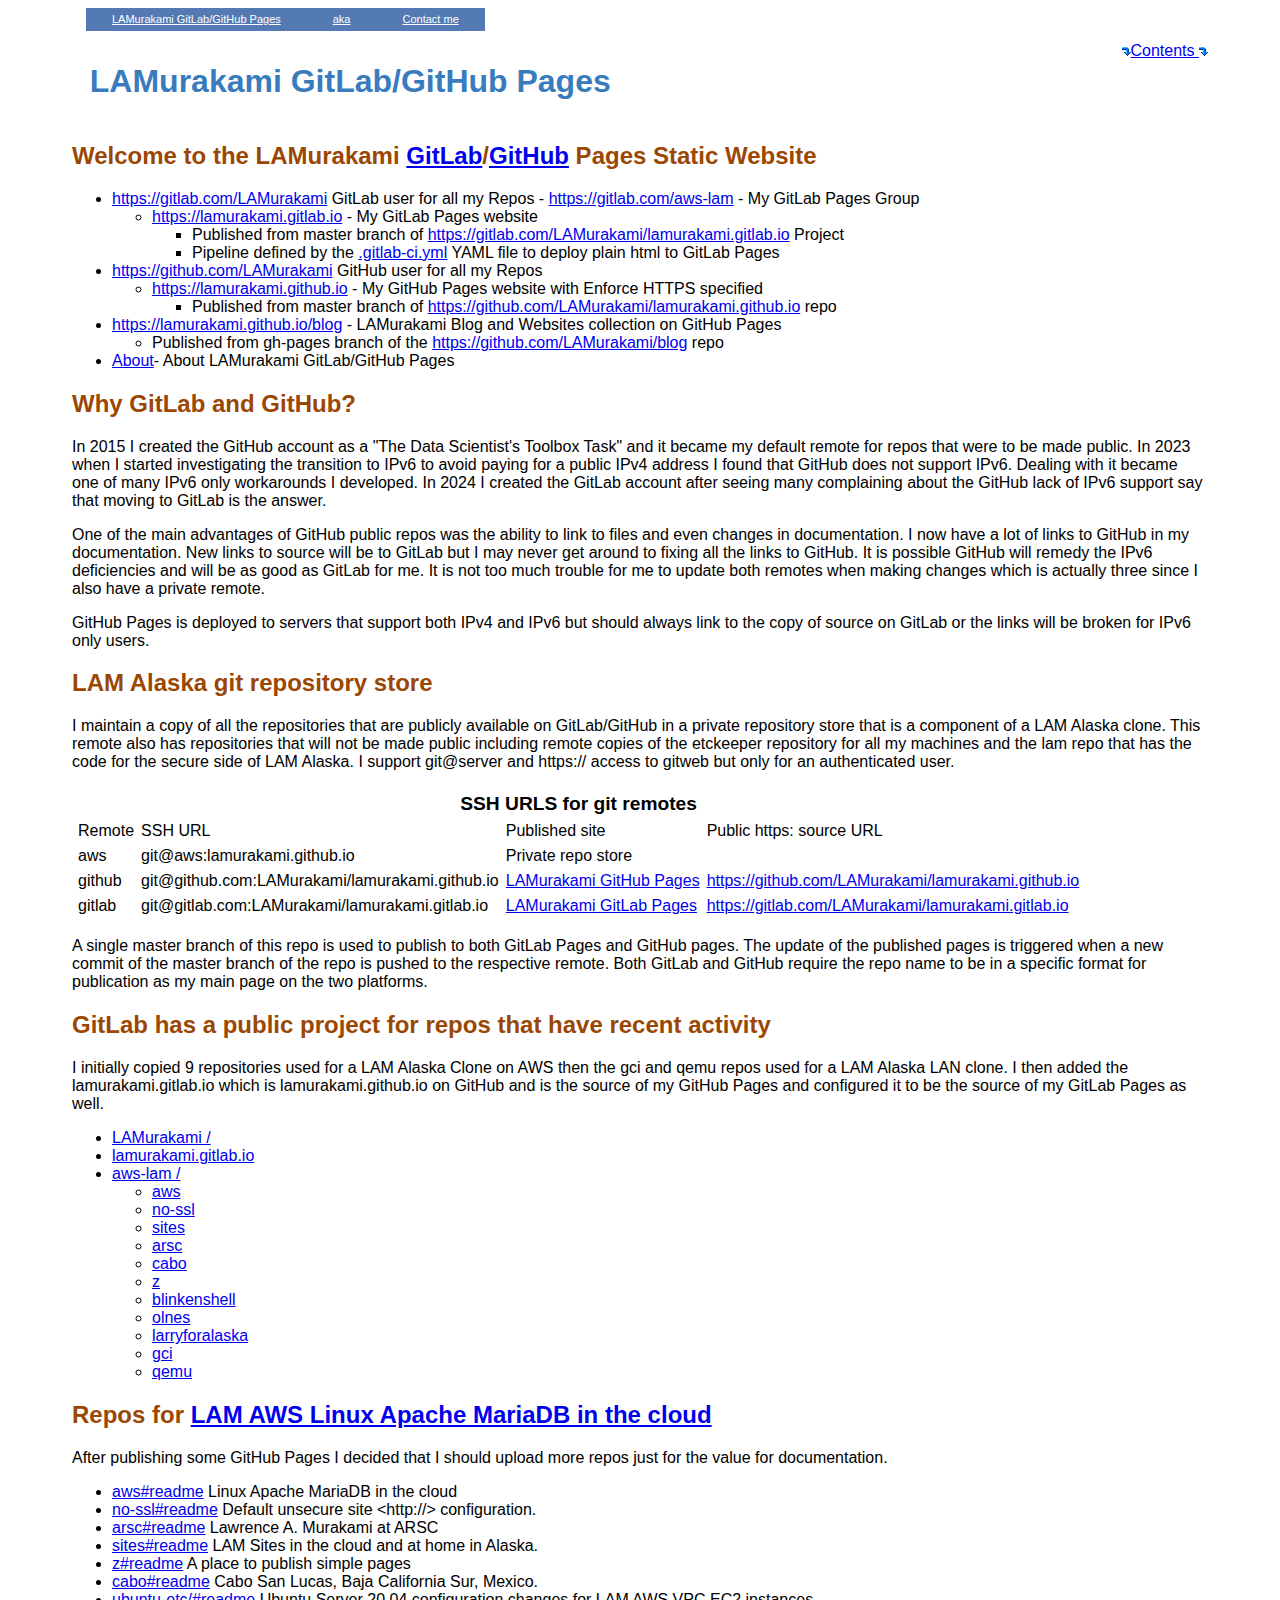
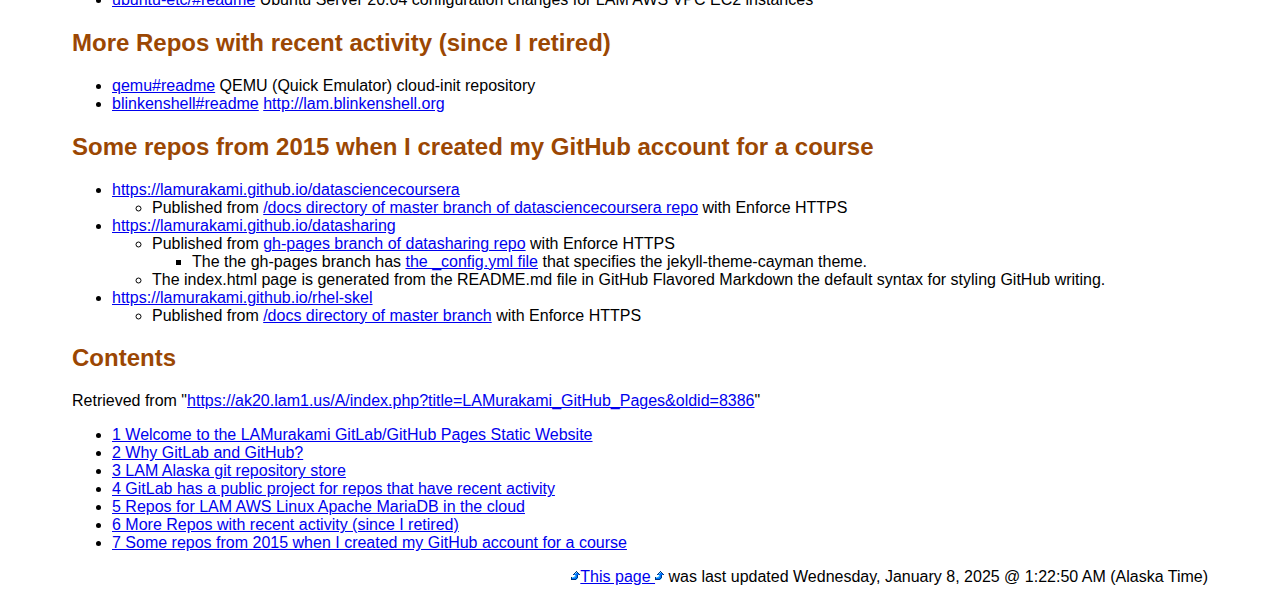
==== commit 4bf859c4: "Fix About link" ====
--- a/index.html
+++ b/index.html
@@ -57,7 +57,7 @@
 <ul><li>Published from master branch of <a rel="nofollow" href="https://github.com/LAMurakami/lamurakami.github.io">https://github.com/LAMurakami/lamurakami.github.io</a> repo</li></ul></li></ul></li>
 <li><a rel="nofollow" href="https://lamurakami.github.io/blog">https://lamurakami.github.io/blog</a> - LAMurakami Blog and Websites collection on GitHub Pages
 <ul><li>Published from gh-pages branch of the <a rel="nofollow" href="https://github.com/LAMurakami/blog">https://github.com/LAMurakami/blog</a> repo</li></ul></li>
-<li><a href="/a/LAMurakami_GitHub_About" title="LAMurakami GitHub About">LAMurakami GitHub About</a>- About LAMurakami GitLab/GitHub Pages</li></ul>
+<li><a href="About" title="About">About</a>- About LAMurakami GitLab/GitHub Pages</li></ul>
 <h2><span id="Why_GitLab_and_GitHub.3F"></span><span id="Why_GitLab_and_GitHub?">Why GitLab and GitHub?</span></h2>
 <p>In 2015 I created the GitHub account as a "The Data Scientist's Toolbox Task" and it became my default remote for repos that were to be made public.  In 2023 when I started investigating the transition to IPv6 to avoid paying for a public IPv4 address I found that GitHub does not support IPv6.  Dealing with it became one of many IPv6 only workarounds I developed.  In 2024 I created the GitLab account after seeing many complaining about the GitHub lack of IPv6 support say that moving to GitLab is the answer.
 </p><p>One of the main advantages of GitHub public repos was the ability to link to files and even changes in documentation.  I now have a lot of links to GitHub in my documentation.  New links to source will be to GitLab but I may never get around to fixing all the links to GitHub.  It is possible GitHub will remedy the IPv6 deficiencies and will be as good as GitLab for me.  It is not too much trouble for me to update both remotes when making changes which is actually three since I also have a private remote.
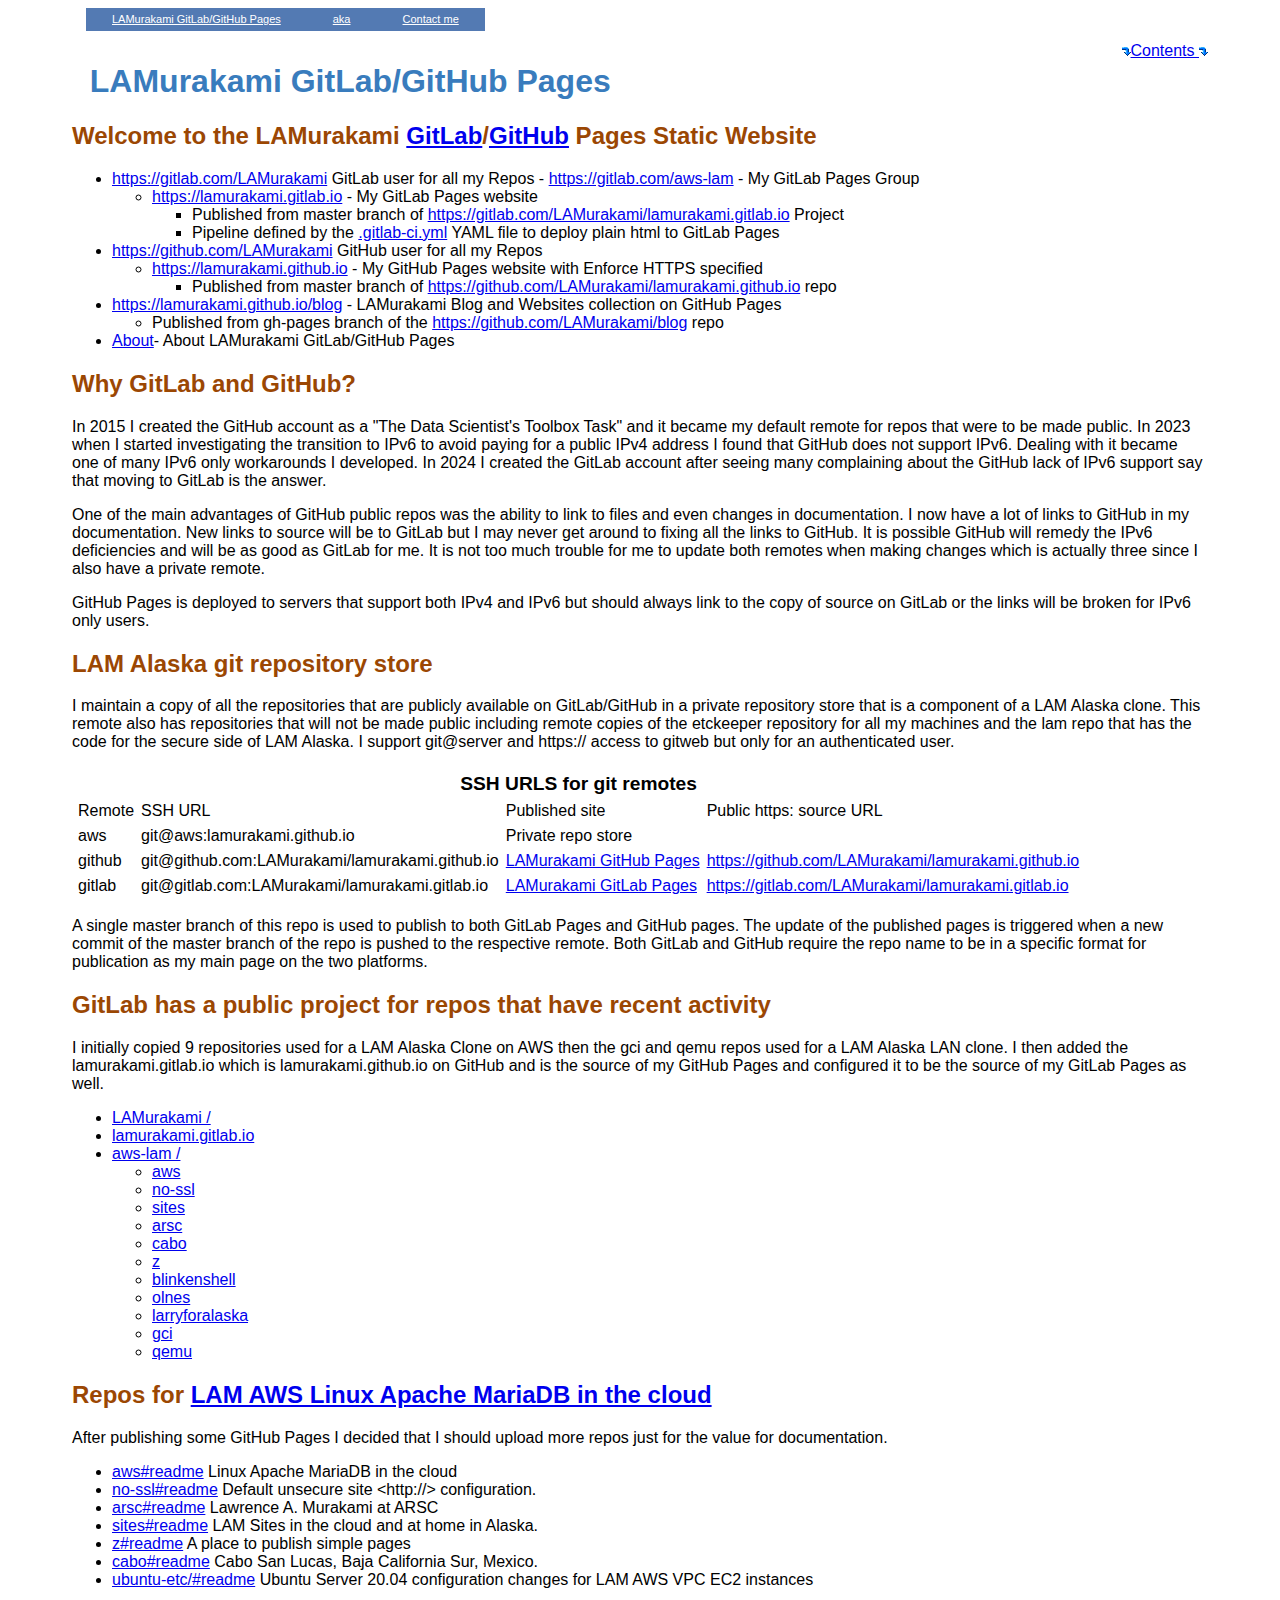
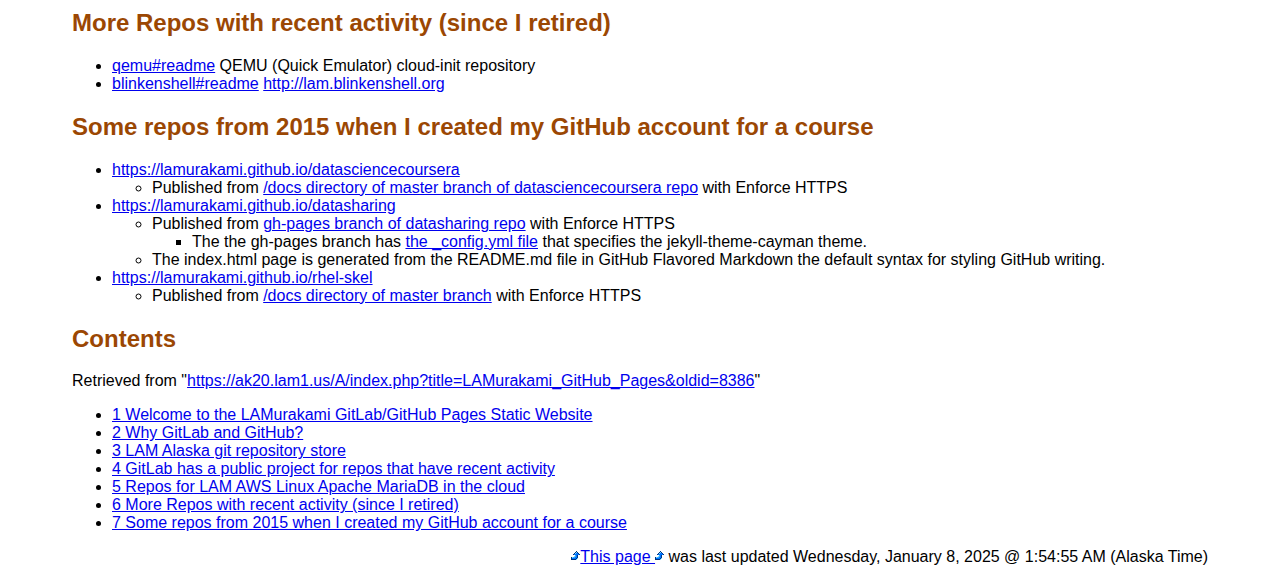
==== commit 1c7a6f4e: "Drop extra break" ====
--- a/index.html
+++ b/index.html
@@ -43,7 +43,6 @@
 LAMurakami GitLab/GitHub Pages
 
 </h1>
-<br class="clearit">
 <!-- start content -->
 <div id="mw-content-text"><div lang="en" dir="ltr">
 
@@ -177,6 +176,6 @@
 <a href="#top" name="tail"><img border="0" src="ScrollUp.gif" alt="up" />This page
 <img border="0" src="ScrollUp.gif" alt="up" /></a> was last updated
 
-Wednesday, January 8, 2025 @ 1:22:50 AM (Alaska Time)
+Wednesday, January 8, 2025 @ 1:54:55 AM (Alaska Time)
 </p>
 </body></html>
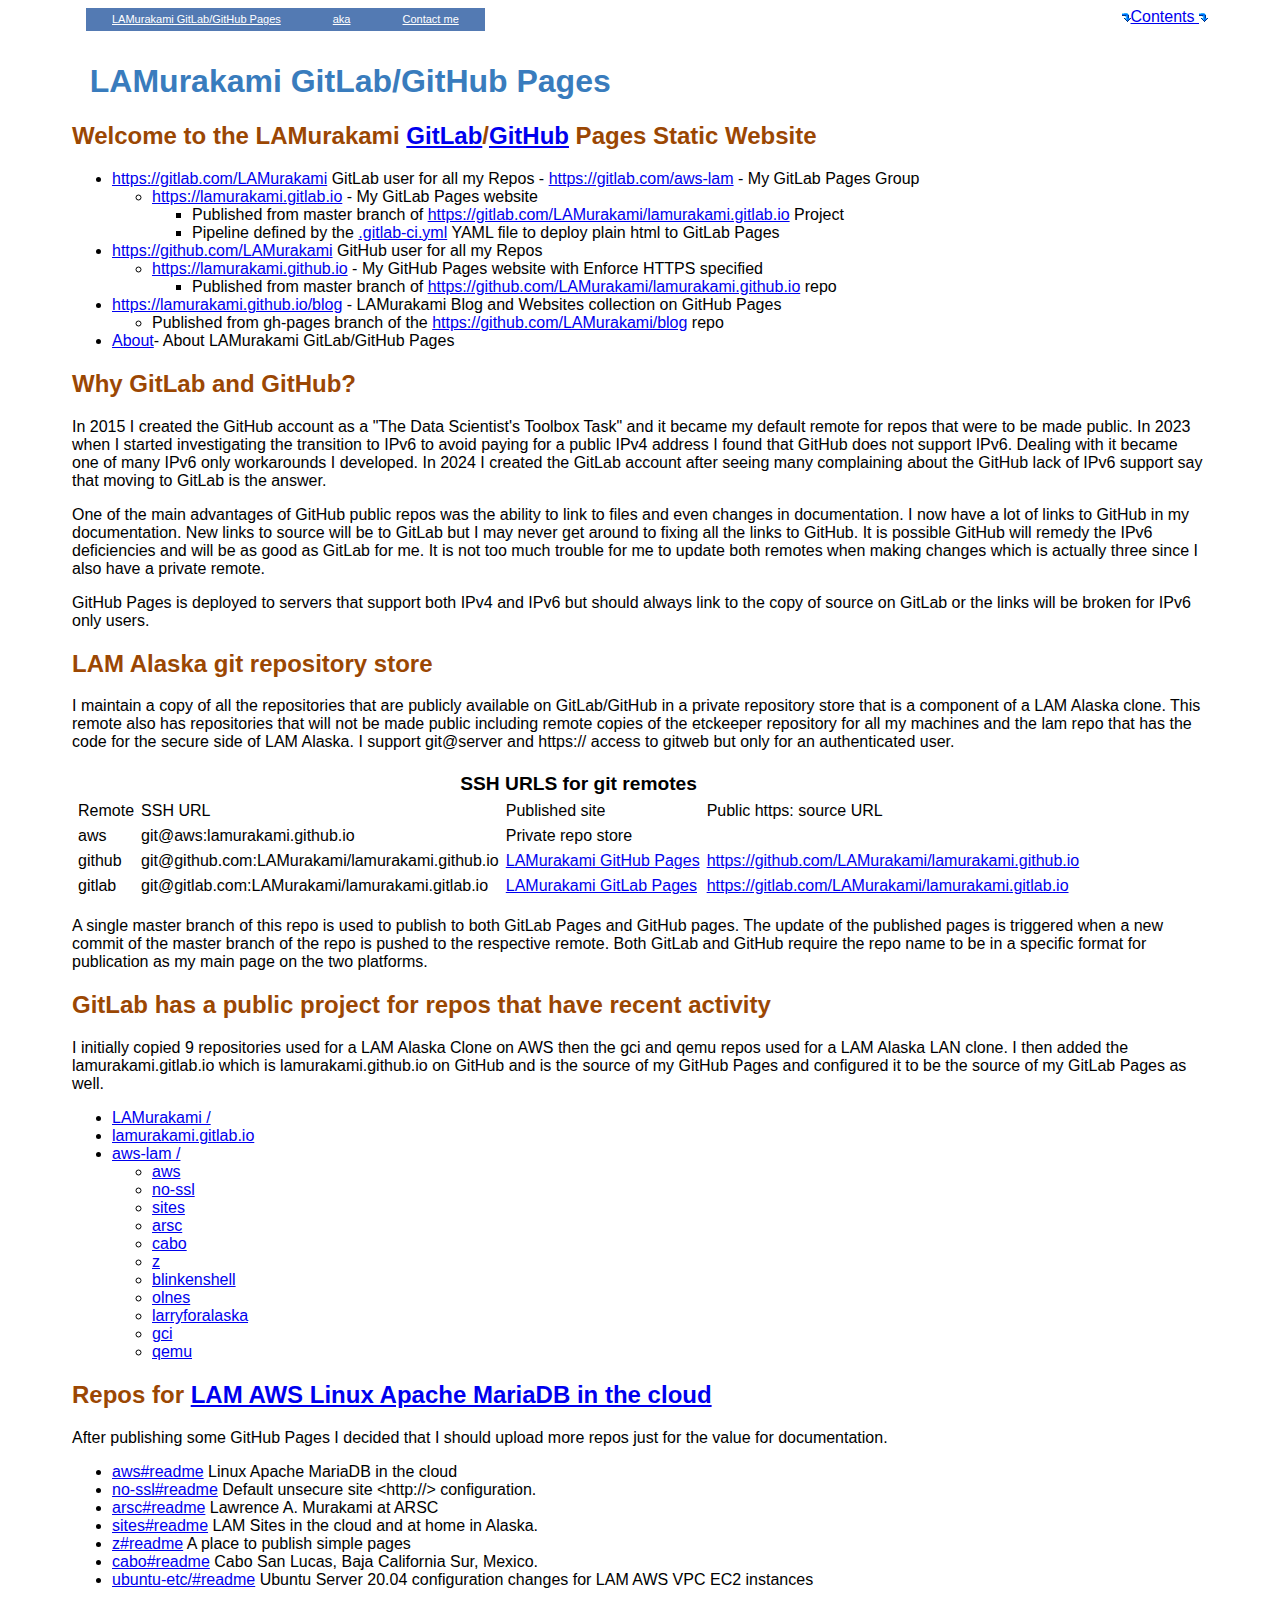
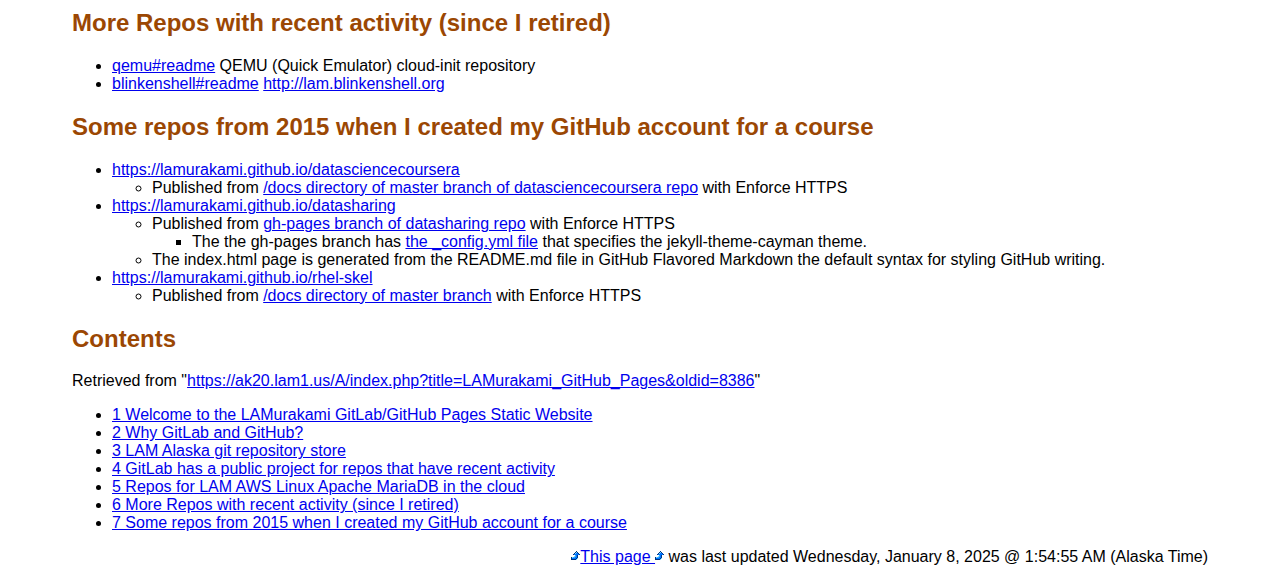
==== commit 924d90cb: "Move clearit break to within top_nav div" ====
--- a/index.html
+++ b/index.html
@@ -32,17 +32,22 @@
     <li><a href="MailTo:GitLabPages@lamurakami.com">
                                             * GitLabPages@lamurakami.com</a></li>
     </ul>
-</li><!-- END Contact me -->
+</li>
+<!-- END Contact me -->
 </ul>
-</div></div><br class="clearit"><!-- END top_nav menuwrapper menuBar -->
+</div>
 <span style="float: right;"><a href="#toc">
 <img border="0" src="ScrollDown.gif" alt="down" />Contents
 <img border="0" src="ScrollDown.gif" alt="down" /></a></span>
+</div>
+<!-- END top_nav menuwrapper menuBar -->
+<br class="clearit">
 <h1 >&nbsp;
 
 LAMurakami GitLab/GitHub Pages
 
 </h1>
+
 <!-- start content -->
 <div id="mw-content-text"><div lang="en" dir="ltr">
 
